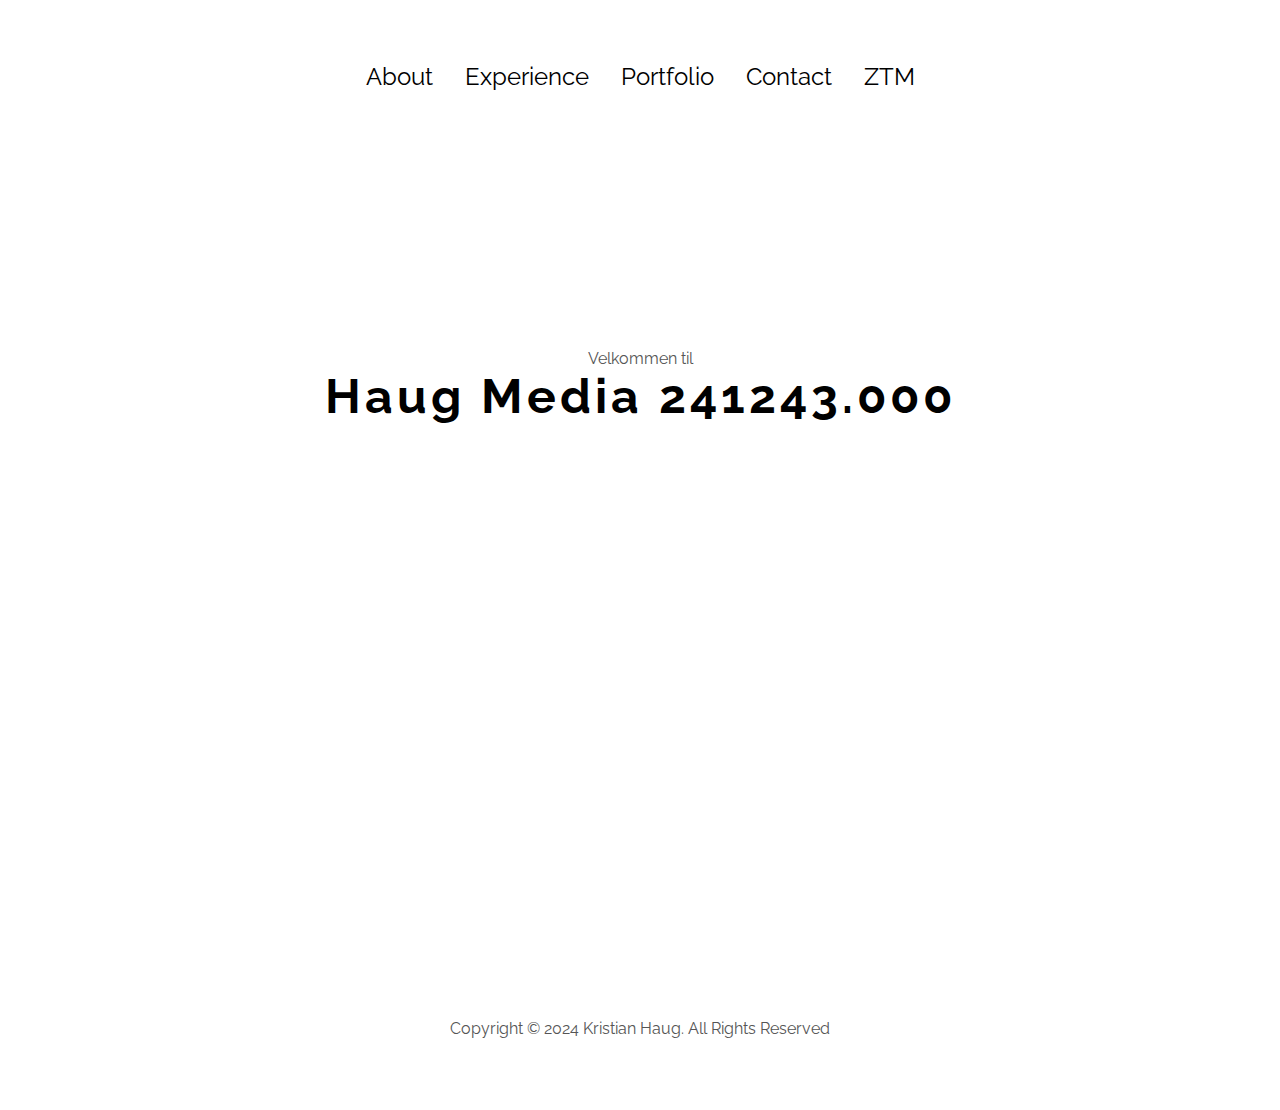
==== index.html @ 74d86958 "lololol" ====
<!DOCTYPE html>
<html lang="en">
<head>
    <meta charset="UTF-8">
    <meta name="viewport" content="width=device-width, initial-scale=1.0">
    <link href="style.css" type="text/css" rel="stylesheet">
    <title>Document</title>
</head>
<body>
    <header>
        <nav id="nav">
            <ul class="nav-links">
                <li><a href="index.html">About</a></li>
                <li><a href="#about">Experience</a></li>
                <li><a href="#about">Portfolio</a></li>
                <li><a href="#about">Contact</a></li>
                <li><a href="ztm.html">ZTM</a></li>
            </ul>
        </nav>
    </header>
    <section id="hero">
        <div class="section-content">
        <!-- <div class="section-pic-container">
            <img src="assets/Kristian Haug Portrett .jpg" alt="profilbilde">
        </div> -->
        <p>Velkommen til</p>
        <h1>Haug Media 241243.000</h1>
    </div>
    </section>
    <footer>
        <p>Copyright &#169; 2024 Kristian Haug. All Rights Reserved</p>
    </footer>
</body>
</html>
---- style.css ----
/* GENERAL */

@import url('https://fonts.googleapis.com/css2?family=Poppins:wght@300;400;500;600&family=Raleway:ital,wght@0,100..900;1,100..900&display=swap');

* {
    margin: 0;
    padding: 0;
}

body {
    font-family: "Raleway", sans-serif;
    max-width: 1440px;
}

html {
    scroll-behavior: smooth;
}

p {
    color: rgb(85, 85, 85);
}


/* HERO */

.section-pic-container {
    display: flex;
    height: 400px;
    width: 400px;
    margin: auto 0;
}


/* HEADER */


nav, 
.nav-links {
    display: flex;
}

nav {
    justify-content: space-around;
    align-items: center;
    height: 17vh;
}

.nav-links {
    gap: 2rem;
    list-style: none;
    font-size: 1.5rem;
}

a {
    color: black;
    text-decoration: none;
    text-decoration-color: white;
}

a:hover {
    color: grey;
    text-decoration: underline;
    text-underline-offset: 1rem;
    text-decoration-color: rgb(181, 181, 181);
}

/* SECTIONS */

section {
    padding-top: 4vh;
    height: 96vh;
    margin: 0 10rem;
    box-sizing: border-box;
    min-height: fit-content;
}

#hero {
    display: flex;
    justify-content: center;
}

.section-content {
    margin-top: 10rem;
}

h1 {
    font-size: 3rem;
    text-align: center;
    letter-spacing: 4px;
}

p {
    text-align: center;
}

footer {
    height: 10vh;
    margin: 0.1rem;
  }

  footer p {
    text-align: center;
  }

/* ZTM */

  .spacer {
    height: 20vh;
  }

  #print_JS p {
    text-align: start;
  }

  .input-container {
    display: flex;
    flex-wrap: wrap;
    gap: 2rem;
    justify-content: space-between;
    align-items: center;
  }

  textarea {
    font-weight: 300;
    padding: 1rem;
    width: 70%;
    height: 10rem;
    border-radius: 1rem;
  }

  button {
    margin: auto;
    font-weight: 300;
    padding: 1rem;
    width: 10rem;
    height: 5rem;
    border-radius: 1rem;
    border: rgb(53, 53, 53) 0.1rem solid;
    background: rgb(255, 255, 255);
  }

  button:hover {
    background: rgb(53, 53, 53);
    color: white;
    cursor: pointer;
  }
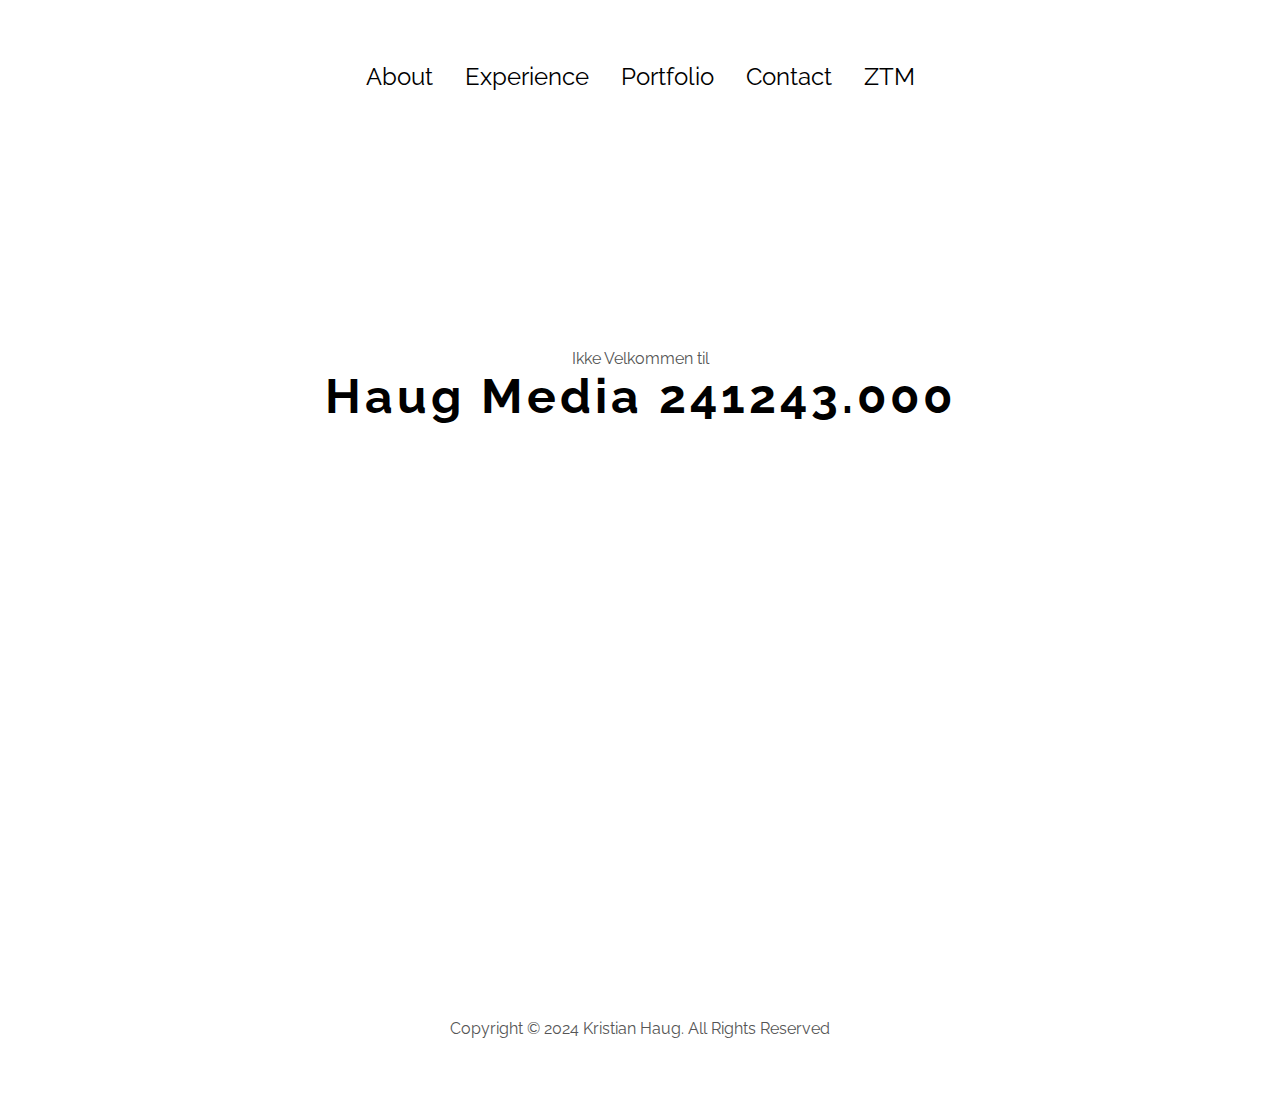
==== commit 975ff6ab: "learning by doing" ====
--- a/index.html
+++ b/index.html
@@ -23,7 +23,7 @@
         <!-- <div class="section-pic-container">
             <img src="assets/Kristian Haug Portrett .jpg" alt="profilbilde">
         </div> -->
-        <p>Velkommen til</p>
+        <p>Ikke Velkommen til</p>
         <h1>Haug Media 241243.000</h1>
     </div>
     </section>
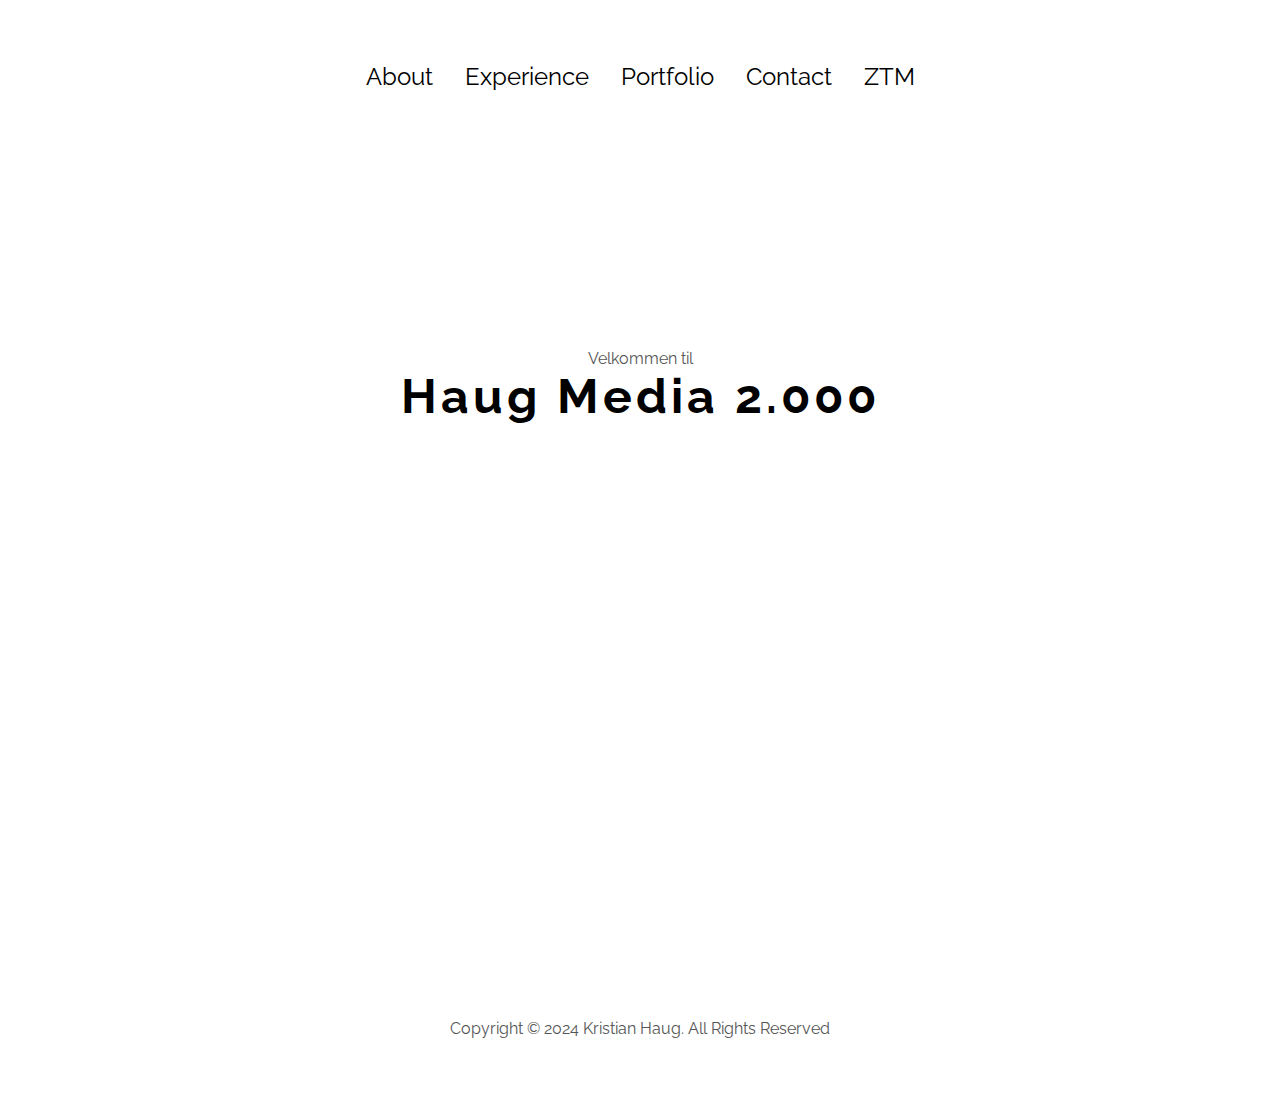
==== commit 5925d1d9: "Merge pull request #2 from klhaug/branch3" ====
--- a/index.html
+++ b/index.html
@@ -23,8 +23,8 @@
         <!-- <div class="section-pic-container">
             <img src="assets/Kristian Haug Portrett .jpg" alt="profilbilde">
         </div> -->
-        <p>Ikke Velkommen til</p>
-        <h1>Haug Media 241243.000</h1>
+        <p>Velkommen til</p>
+        <h1>Haug Media 2.000</h1>
     </div>
     </section>
     <footer>
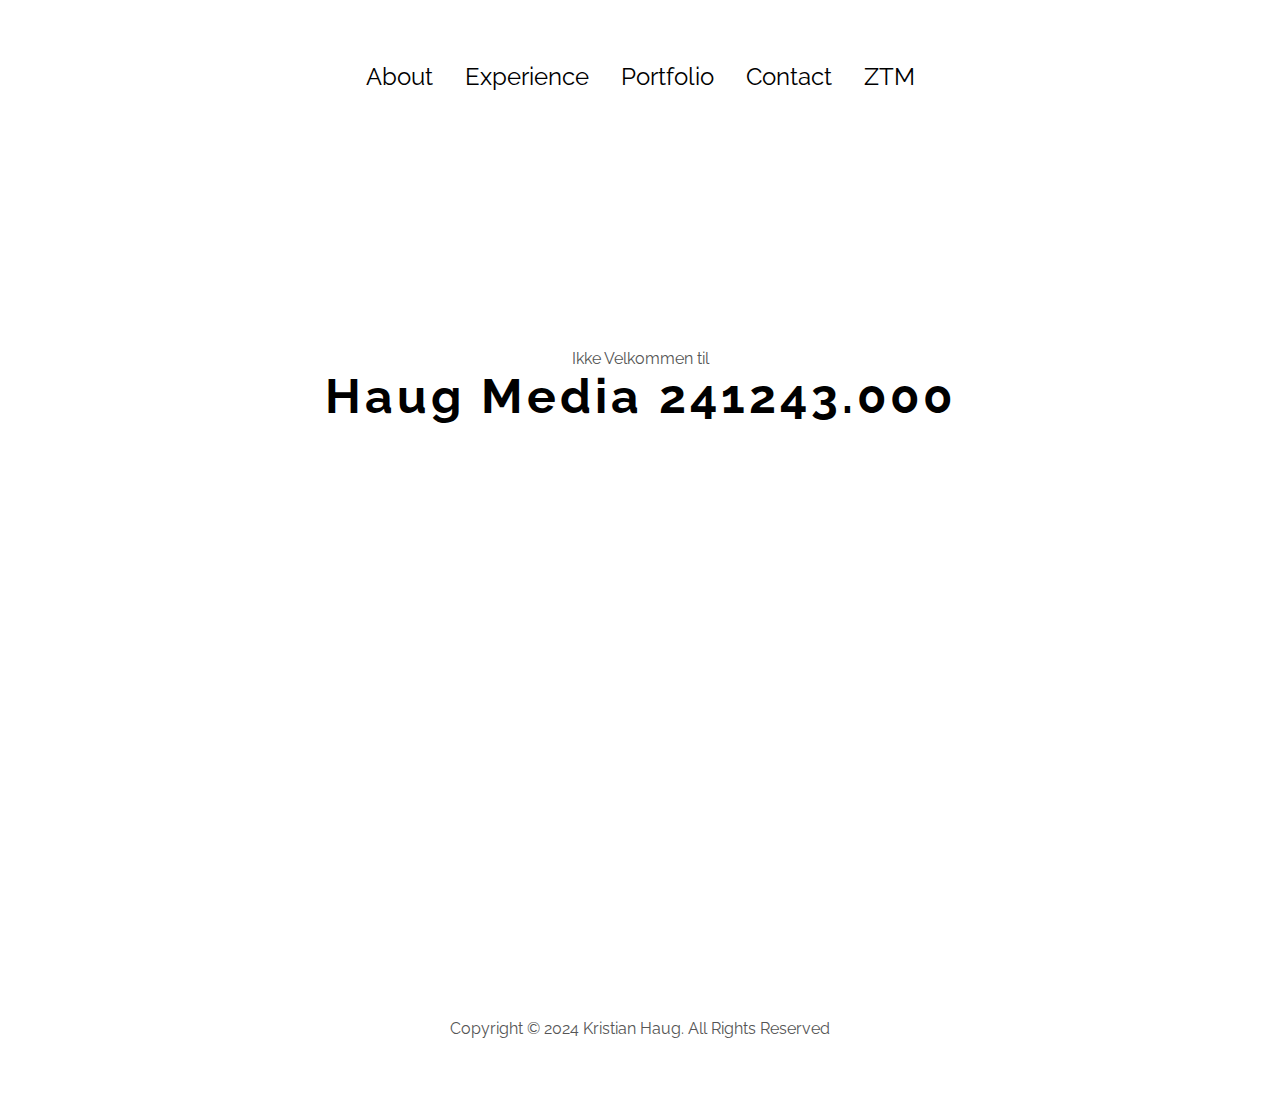
==== commit 5dbd4404: "Merge pull request #3 from klhaug/branch4" ====
--- a/index.html
+++ b/index.html
@@ -23,8 +23,8 @@
         <!-- <div class="section-pic-container">
             <img src="assets/Kristian Haug Portrett .jpg" alt="profilbilde">
         </div> -->
-        <p>Velkommen til</p>
-        <h1>Haug Media 2.000</h1>
+        <p>Ikke Velkommen til</p>
+        <h1>Haug Media 241243.000</h1>
     </div>
     </section>
     <footer>
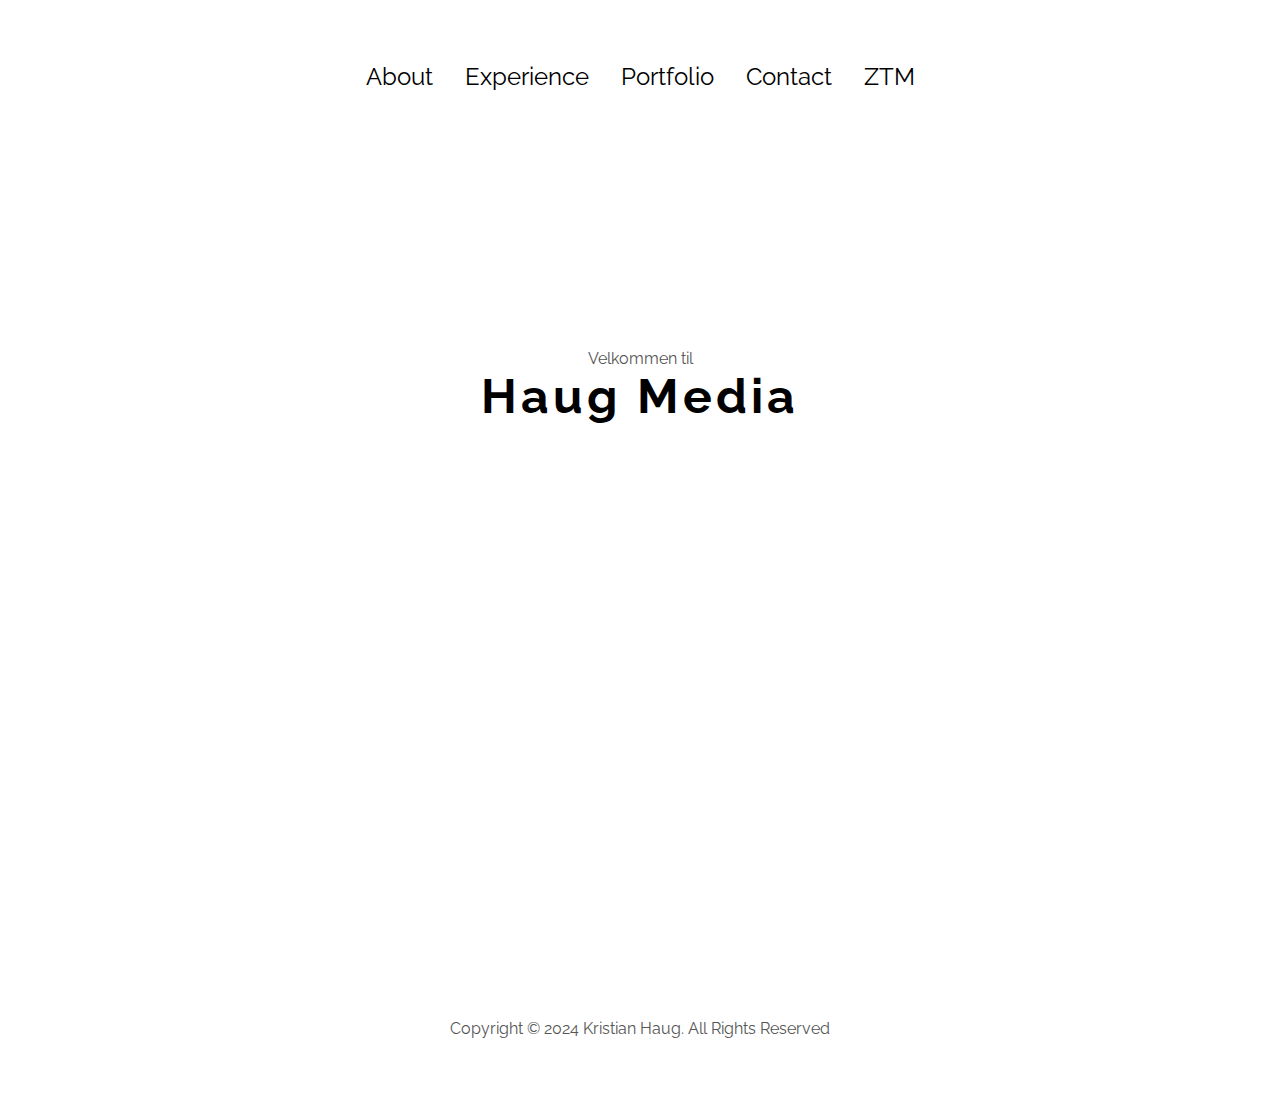
==== commit 01d9346e: "change back from practise" ====
--- a/index.html
+++ b/index.html
@@ -23,8 +23,8 @@
         <!-- <div class="section-pic-container">
             <img src="assets/Kristian Haug Portrett .jpg" alt="profilbilde">
         </div> -->
-        <p>Ikke Velkommen til</p>
-        <h1>Haug Media 241243.000</h1>
+        <p>Velkommen til</p>
+        <h1>Haug Media</h1>
     </div>
     </section>
     <footer>
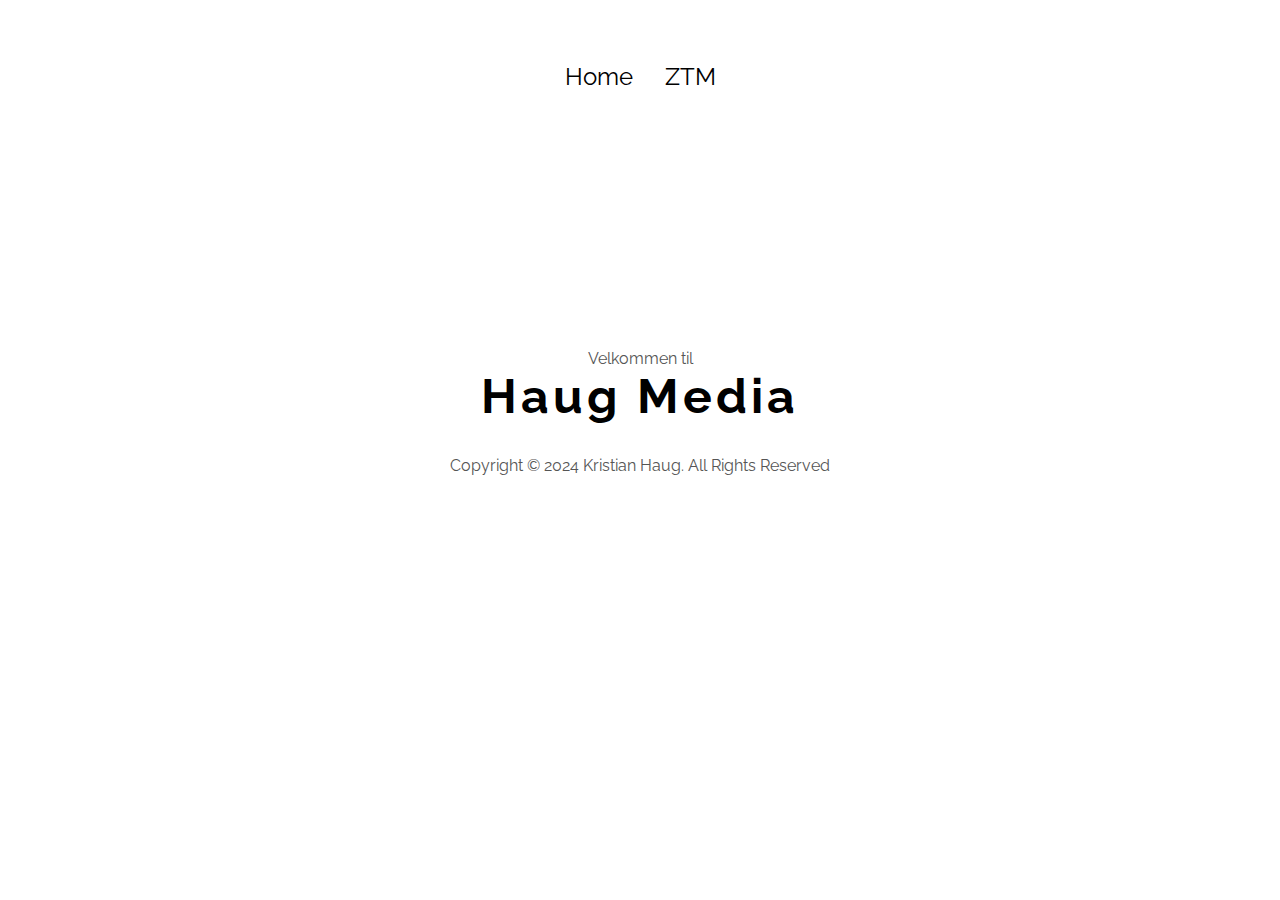
==== commit 5fcc0417: "updated nav bar" ====
--- a/index.html
+++ b/index.html
@@ -10,10 +10,10 @@
     <header>
         <nav id="nav">
             <ul class="nav-links">
-                <li><a href="index.html">About</a></li>
-                <li><a href="#about">Experience</a></li>
+                <li><a href="index.html">Home</a></li>
+                <!-- <li><a href="#about">Experience</a></li>
                 <li><a href="#about">Portfolio</a></li>
-                <li><a href="#about">Contact</a></li>
+                <li><a href="#about">Contact</a></li> -->
                 <li><a href="ztm.html">ZTM</a></li>
             </ul>
         </nav>
--- a/style.css
+++ b/style.css
@@ -10,6 +10,7 @@
 body {
     font-family: "Raleway", sans-serif;
     max-width: 1440px;
+    margin: auto;
 }
 
 html {
@@ -68,7 +69,6 @@
 
 section {
     padding-top: 4vh;
-    height: 96vh;
     margin: 0 10rem;
     box-sizing: border-box;
     min-height: fit-content;
@@ -94,8 +94,8 @@
 }
 
 footer {
-    height: 10vh;
-    margin: 0.1rem;
+    height: 4rem;
+    margin-top: 2rem;
   }
 
   footer p {
@@ -118,6 +118,7 @@
     gap: 2rem;
     justify-content: space-between;
     align-items: center;
+    margin-top: 5rem;
   }
 
   textarea {
@@ -143,4 +144,13 @@
     background: rgb(53, 53, 53);
     color: white;
     cursor: pointer;
+  }
+
+  #print-area-container {
+    border: rgb(53, 53, 53) 1px solid;
+    border-radius: 1rem;
+    margin-top: 4rem;
+    height: 50vh;
+    margin-bottom: 1rem;
+    padding: 2rem;
   }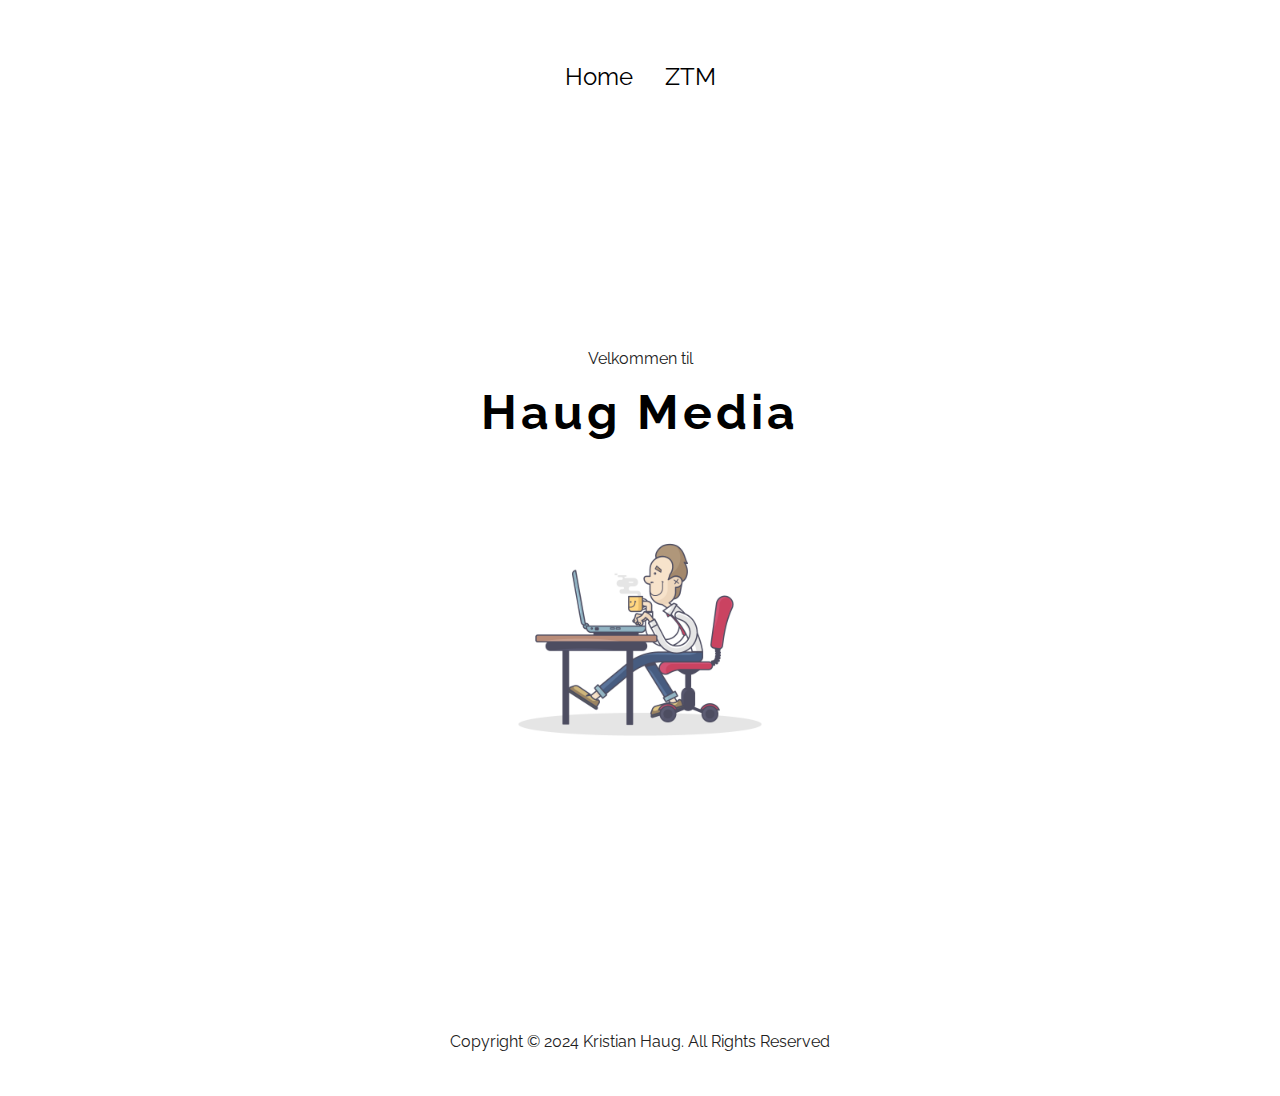
==== commit 176da8be: "added illustration and fixed footer layout" ====
--- a/index.html
+++ b/index.html
@@ -20,11 +20,11 @@
     </header>
     <section id="hero">
         <div class="section-content">
-        <!-- <div class="section-pic-container">
-            <img src="assets/Kristian Haug Portrett .jpg" alt="profilbilde">
-        </div> -->
         <p>Velkommen til</p>
         <h1>Haug Media</h1>
+        <div class="img-container">
+            <img src="assets/119-working.png" alt="illustration of a developer in front of computer" class="hero-img">
+        </div>
     </div>
     </section>
     <footer>
--- a/style.css
+++ b/style.css
@@ -18,7 +18,7 @@
 }
 
 p {
-    color: rgb(85, 85, 85);
+    color: #212121;
 }
 
 
@@ -80,17 +80,26 @@
 }
 
 .section-content {
-    margin-top: 10rem;
+    margin: 10rem;
 }
 
 h1 {
     font-size: 3rem;
     text-align: center;
     letter-spacing: 4px;
+    margin-top: 1rem;
 }
 
 p {
     text-align: center;
+}
+
+.img-container{
+  display: flex;
+  justify-content: center;
+}
+.hero-img {
+  height: 400px;
 }
 
 footer {
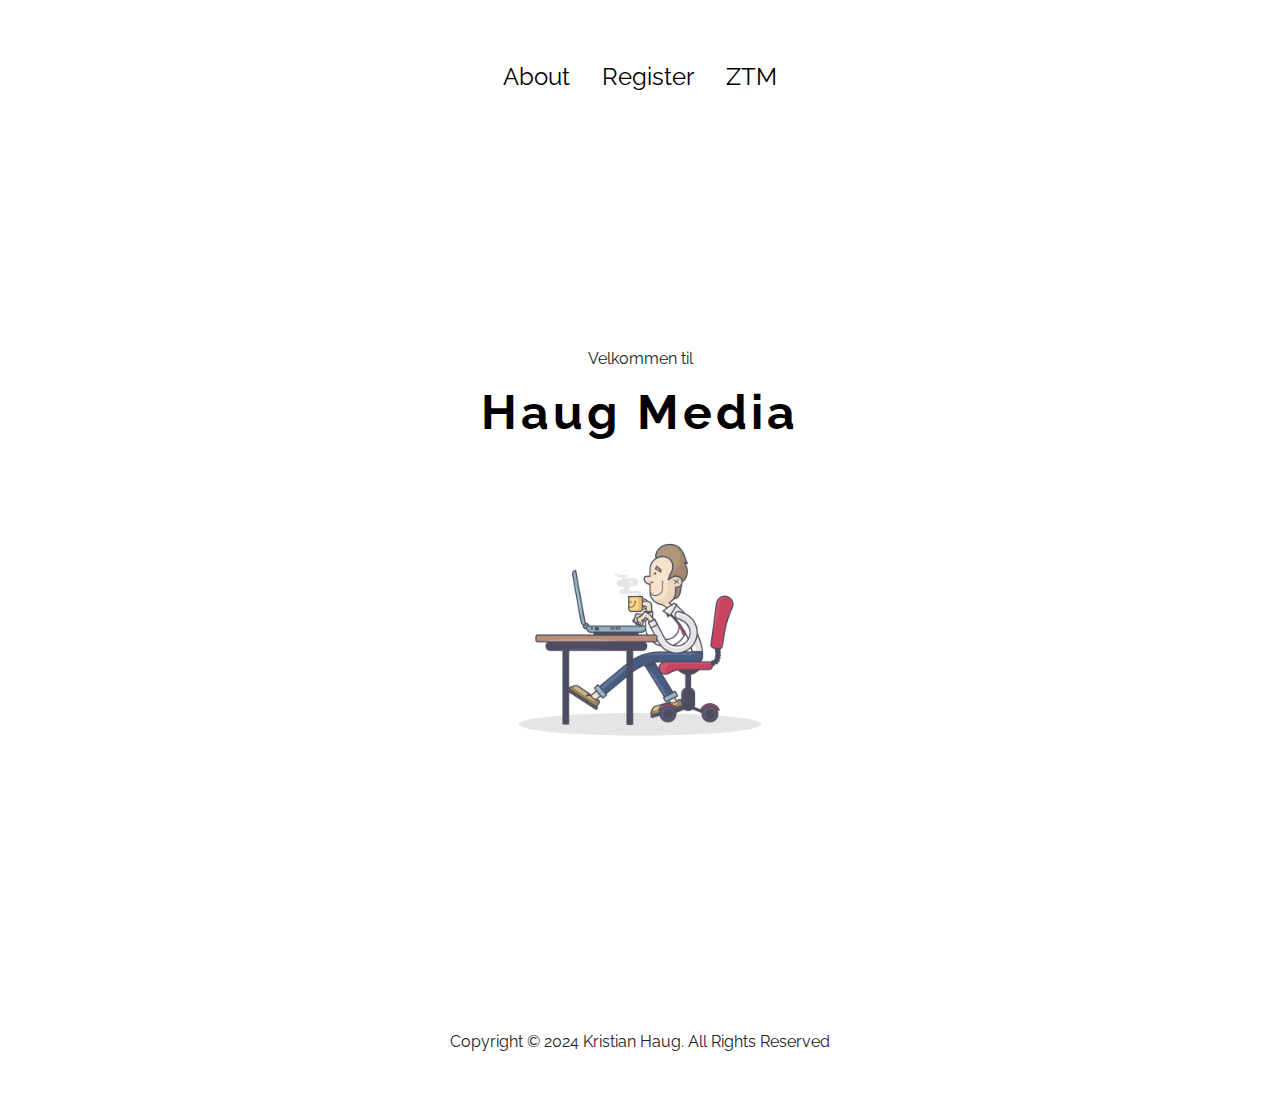
==== commit 1136b68b: "practising forms and doing some js" ====
--- a/index.html
+++ b/index.html
@@ -10,10 +10,10 @@
     <header>
         <nav id="nav">
             <ul class="nav-links">
-                <li><a href="index.html">Home</a></li>
-                <!-- <li><a href="#about">Experience</a></li>
-                <li><a href="#about">Portfolio</a></li>
-                <li><a href="#about">Contact</a></li> -->
+                <li><a href="index.html">About</a></li>
+                <!-- <li><a href="#about">Experience</a></li> -->
+                <!-- <li><a href="#about">Portfolio</a></li> -->
+                <li><a href="register.html">Register</a></li>
                 <li><a href="ztm.html">ZTM</a></li>
             </ul>
         </nav>
--- a/style.css
+++ b/style.css
@@ -130,12 +130,13 @@
     margin-top: 5rem;
   }
 
-  textarea {
+#text-input {
     font-weight: 300;
     padding: 1rem;
     width: 70%;
     height: 10rem;
     border-radius: 1rem;
+    font-size: 2rem;
   }
 
   button {
@@ -162,4 +163,20 @@
     height: 50vh;
     margin-bottom: 1rem;
     padding: 2rem;
-  }+  }
+
+::placeholder {
+  color:
+}
+
+//REGISTER
+
+form {
+  display: flex;
+  align-items: center;
+  justify-content: center;
+}
+.form-line {
+  margin-bottom: 1rem;
+  width: 100px;
+}